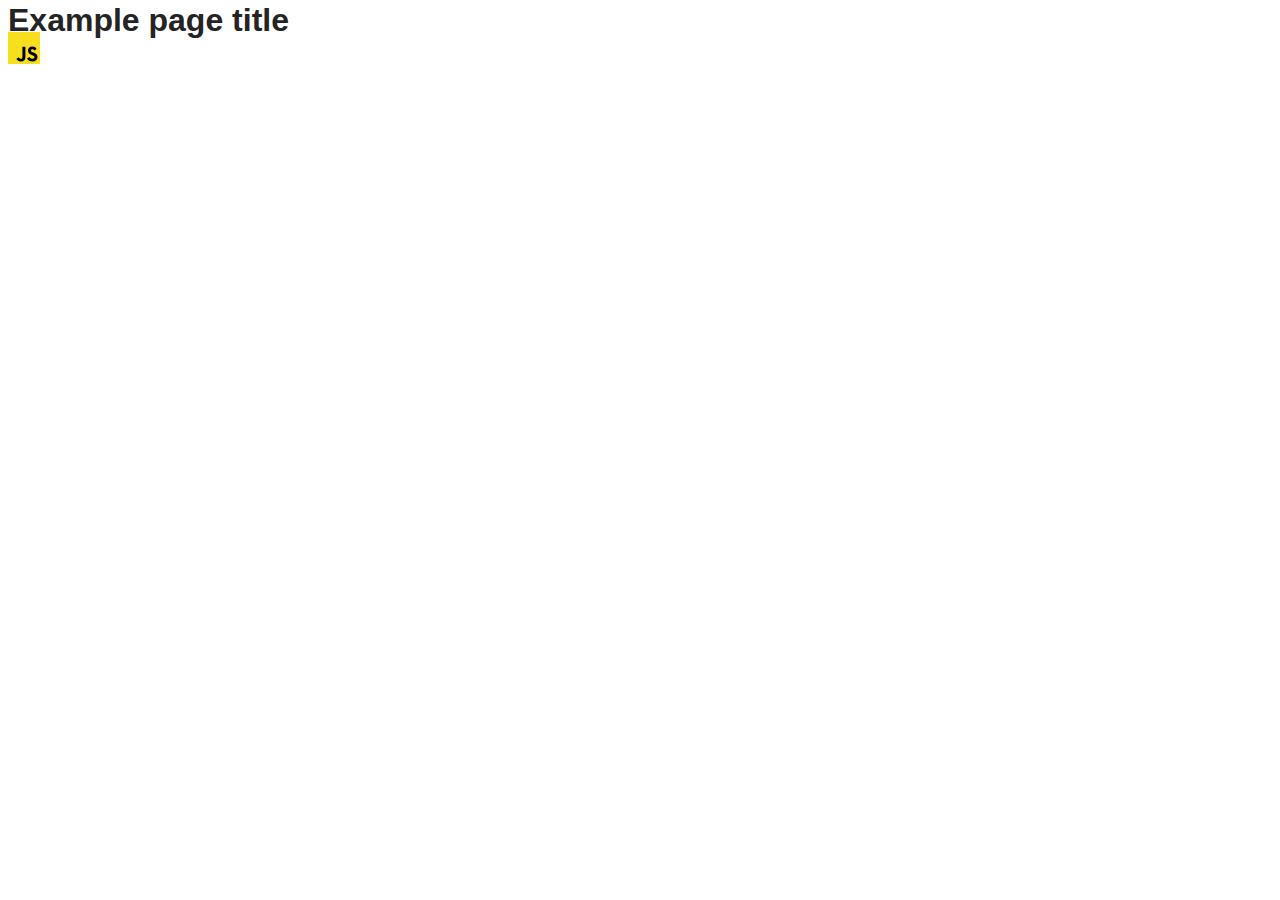
==== src/index.html @ 99c995ac "Initial commit" ====
<!DOCTYPE html>
<html lang="en">
  <head>
    <meta charset="UTF-8" />
    <link rel="icon" type="image/svg+xml" href="/favicon.svg" />
    <meta name="viewport" content="width=device-width, initial-scale=1.0" />
    <title>Vanilla App Template</title>
    <link rel="stylesheet" href="./css/styles.css" />
  </head>
  <body>
    <load ="partials/header.html" />

    <section>
      <h1>Example page title</h1>
      <!-- Path to images as from index.html file -->
      <img src="./img/javascript.svg" alt="" />
    </section>

    <!-- Loads the specified .html file -->
    <load ="partials/vite-promo.html" />

    <script type="module" src="./main.js"></script>
  </body>
</html>
---- src/css/styles.css ----
/**
  |============================
  | include css partials with
  | default @import url()
  |============================
*/
@import url('./reset.css');
@import url('./vite-promo.css');
@import url('./header.css');

:root {
  font-family: Inter, Avenir, Helvetica, Arial, sans-serif;
  font-size: 16px;
  line-height: 24px;
  font-weight: 400;

  color: #242424;
  background-color: rgba(255, 255, 255, 0.87);

  font-synthesis: none;
  text-rendering: optimizeLegibility;
  -webkit-font-smoothing: antialiased;
  -moz-osx-font-smoothing: grayscale;
  -webkit-text-size-adjust: 100%;
}
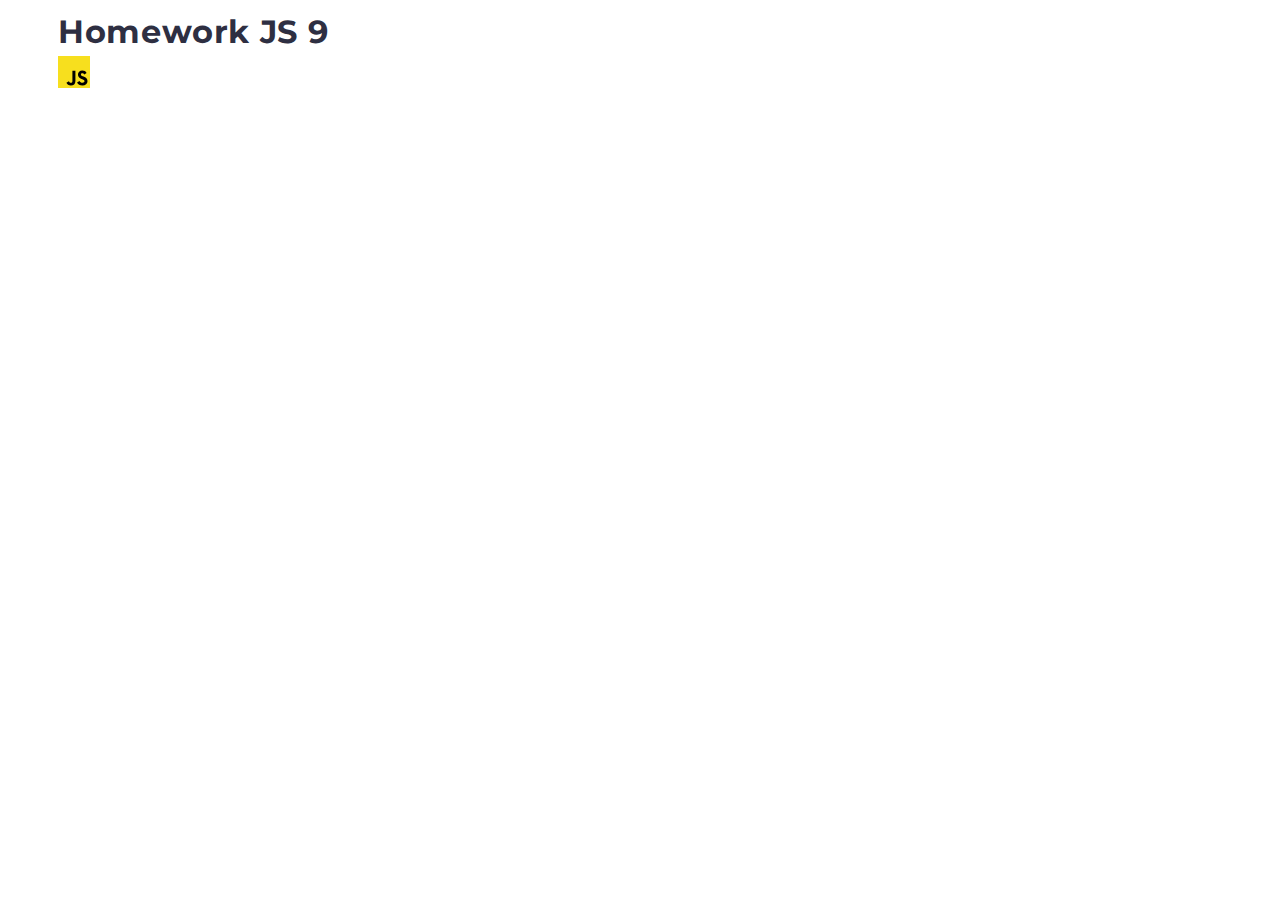
==== commit a19c5aa3: "skonczone" ====
--- a/src/index.html
+++ b/src/index.html
@@ -4,21 +4,15 @@
     <meta charset="UTF-8" />
     <link rel="icon" type="image/svg+xml" href="/favicon.svg" />
     <meta name="viewport" content="width=device-width, initial-scale=1.0" />
-    <title>Vanilla App Template</title>
+    <title>Homework JS 9</title>
     <link rel="stylesheet" href="./css/styles.css" />
   </head>
   <body>
-    <load ="partials/header.html" />
-
-    <section>
-      <h1>Example page title</h1>
+    <load src="./header.html" />
+    <section class="welcome-section">
+      <h1>Homework JS 9</h1>
       <!-- Path to images as from index.html file -->
       <img src="./img/javascript.svg" alt="" />
     </section>
-
-    <!-- Loads the specified .html file -->
-    <load ="partials/vite-promo.html" />
-
-    <script type="module" src="./main.js"></script>
   </body>
-</html>
+</html>--- a/src/css/styles.css
+++ b/src/css/styles.css
@@ -7,6 +7,8 @@
 @import url('./reset.css');
 @import url('./vite-promo.css');
 @import url('./header.css');
+@import url('./01-gallery.css');
+@import url('./02-form.css');
 
 :root {
   font-family: Inter, Avenir, Helvetica, Arial, sans-serif;
@@ -22,4 +24,11 @@
   -webkit-font-smoothing: antialiased;
   -moz-osx-font-smoothing: grayscale;
   -webkit-text-size-adjust: 100%;
+
+  max-width: 1280px;
+  margin: 0 auto;
 }
+
+.welcome-section {
+  margin-left: 50px;
+}